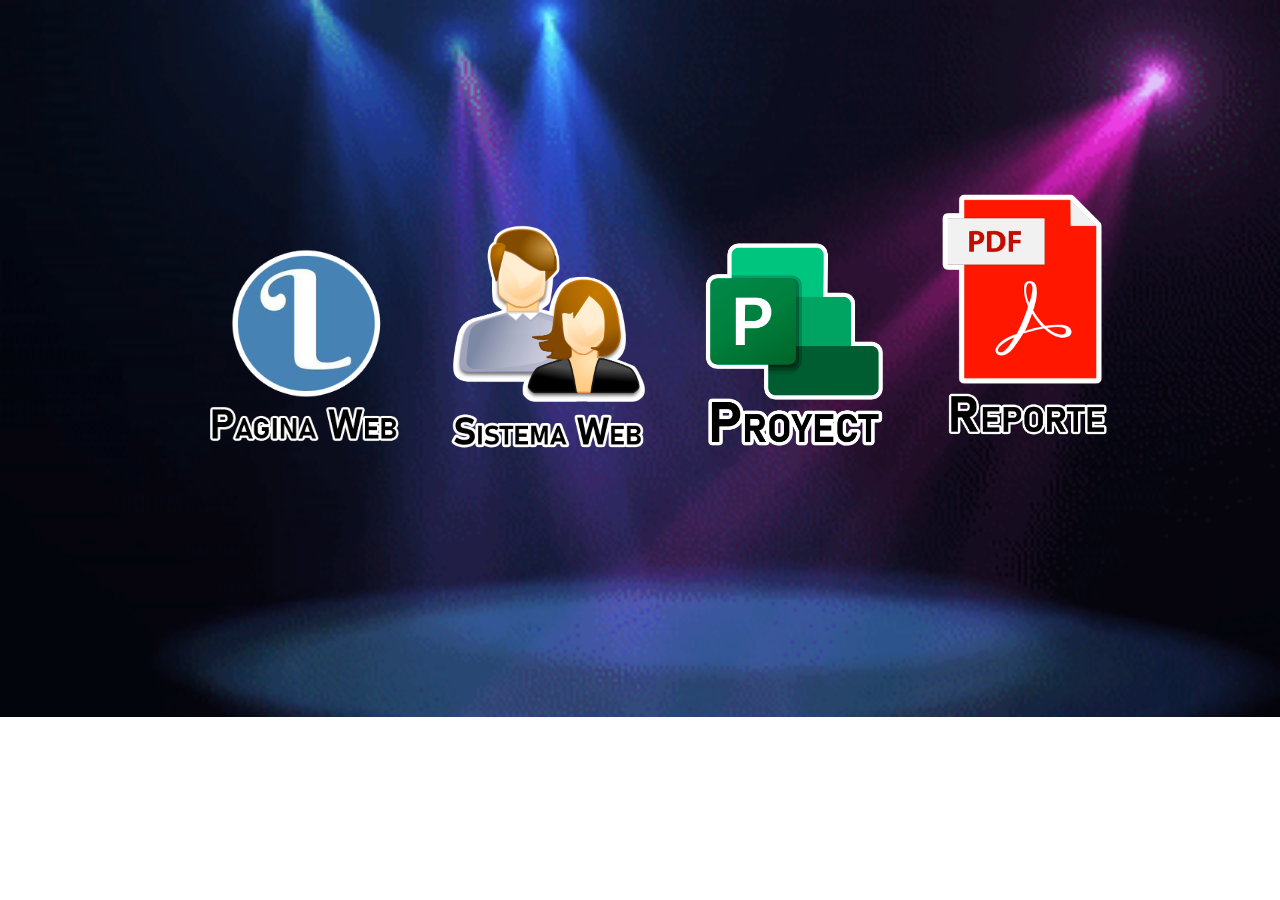
==== index.html @ 900466f4 "updated index" ====
<!DOCTYPE html>
<html lang="en">
<head>
    <meta charset="UTF-8">
    <meta http-equiv="X-UA-Compatible" content="IE=edge">
    <meta name="viewport" content="width=device-width, initial-scale=1.0">
    <title>Inicio</title>
    <style>
        body{
            background-image: url(fondo.gif);
            background-repeat: no-repeat;
            background-size: cover;
            margin-top: 15%;
            text-align: center;
        }
        .as{
            margin-left:40px;
        }

    </style>
</head>

<body>
    
    <a class="as" href="PaginaWeb/"><img src="logo1.png" width="200px"></a>
    <a class="as" href="proyecto/proyecto.php"><img src="login1.png"  width="200px"></a>
    <a class="as" href="proyect/proyecto.pdf"><img src="proye1.png" width="200px"></a>
    <a class="as" href="Reporte/reporte.php"><img src="pdf1.png" width="180px"></a>
</body>
</html>
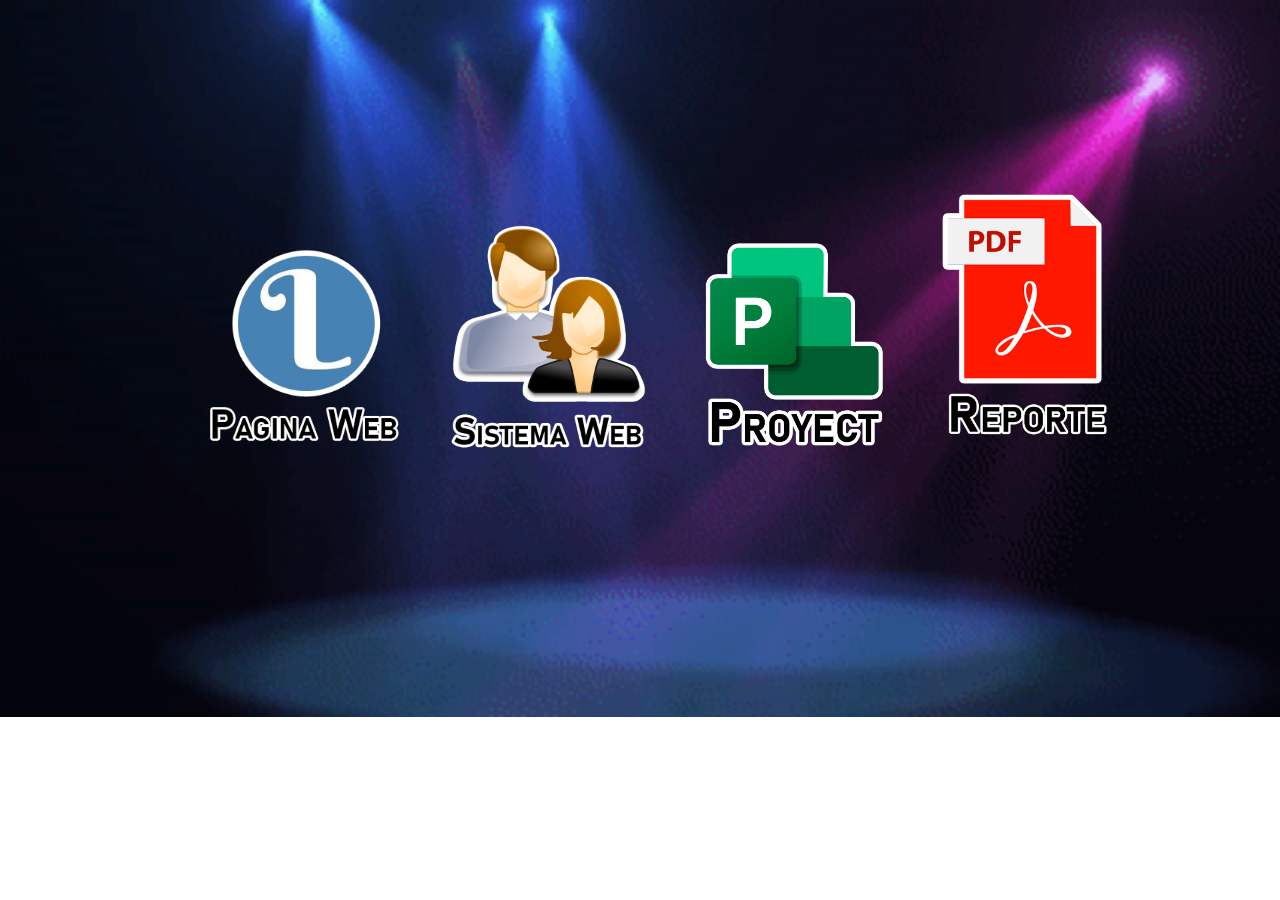
==== commit d0eb8f18: "up" ====
--- a/index.html
+++ b/index.html
@@ -22,7 +22,7 @@
 
 <body>
     
-    <a class="as" href="PaginaWeb/"><img src="logo1.png" width="200px"></a>
+    <a class="as" href="PaginaWeb/index.php"><img src="logo1.png" width="200px"></a>
     <a class="as" href="proyecto/proyecto.php"><img src="login1.png"  width="200px"></a>
     <a class="as" href="proyect/proyecto.pdf"><img src="proye1.png" width="200px"></a>
     <a class="as" href="Reporte/reporte.php"><img src="pdf1.png" width="180px"></a>
